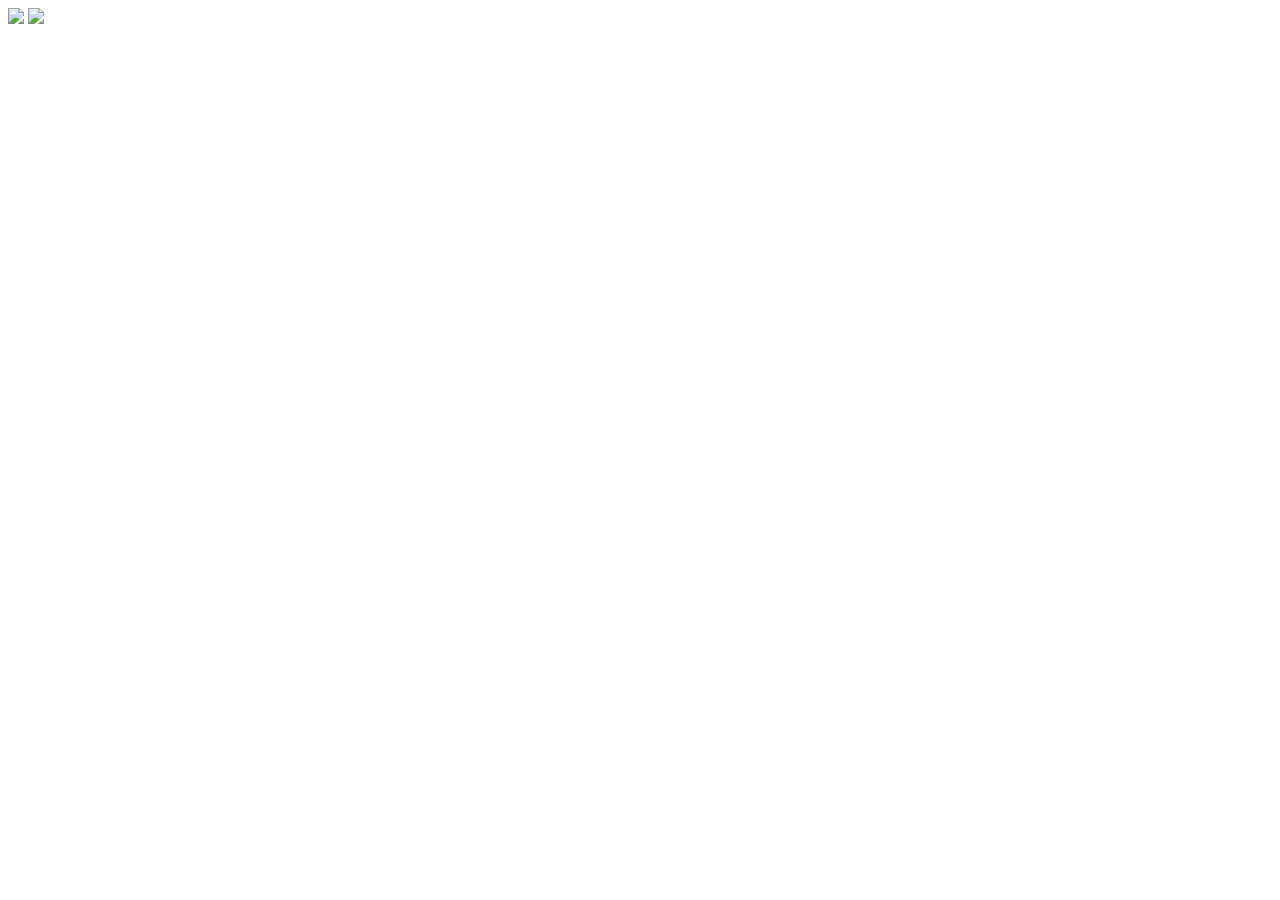
==== www/sr/index.html @ 12f2e48c "Added main page & SIMULATORRADIO page" ====
<!DOCTYPE html>
<head>
    <link href="https://fonts.cdnfonts.com/css/cascadia-code" rel="stylesheet">
    <link rel="stylesheet" href="https://cdnjs.cloudflare.com/ajax/libs/font-awesome/6.6.0/css/all.min.css" integrity="sha512-Kc323vGBEqzTmouAECnVceyQqyqdsSiqLQISBL29aUW4U/M7pSPA/gEUZQqv1cwx4OnYxTxve5UMg5GT6L4JJg==" crossorigin="anonymous" referrerpolicy="no-referrer" />
    <link rel="stylesheet" href="assets/common.css" />
    <link rel="stylesheet" href="assets/sr.css" />
    <!-- <script src="assets/code.js"></script> -->
    <title>SIMULATORRADIO</title>
</head>
<body>
    <div id="header">
        <div id="title">
            <img id="title-icon" src="https://www.iconarchive.com/download/i103428/paomedia/small-n-flat/headphone.ico" width="80px" />
            <img id="title-logo" src="https://simulatorradio.com/img/srnormal.svg" width="400px"/>
        </div>
    </div>
    <div id="body">
    </div>
</body>
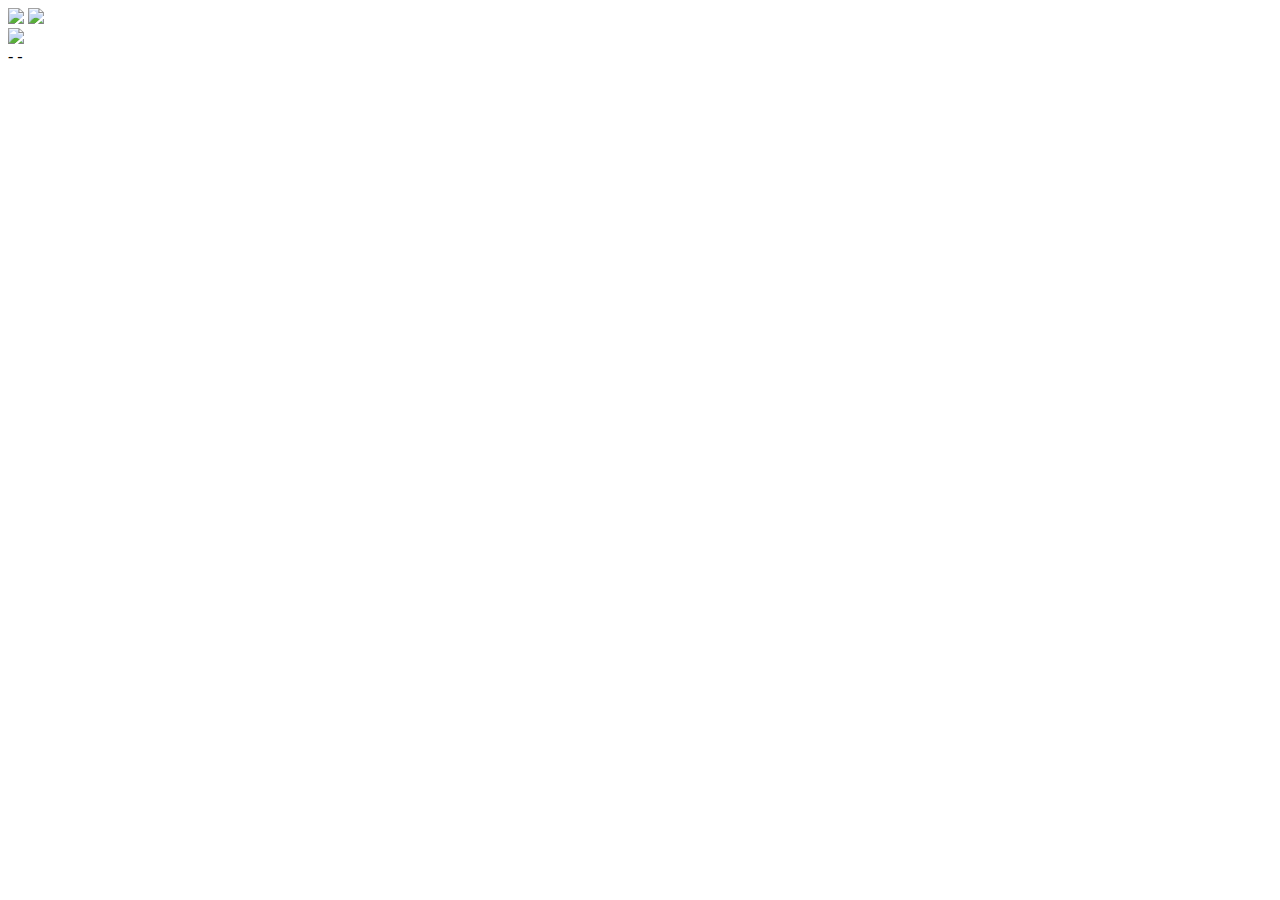
==== commit 130e0e6b: "Added the basics of SIMULATORRADIO player" ====
--- a/www/sr/index.html
+++ b/www/sr/index.html
@@ -4,16 +4,27 @@
     <link rel="stylesheet" href="https://cdnjs.cloudflare.com/ajax/libs/font-awesome/6.6.0/css/all.min.css" integrity="sha512-Kc323vGBEqzTmouAECnVceyQqyqdsSiqLQISBL29aUW4U/M7pSPA/gEUZQqv1cwx4OnYxTxve5UMg5GT6L4JJg==" crossorigin="anonymous" referrerpolicy="no-referrer" />
     <link rel="stylesheet" href="assets/common.css" />
     <link rel="stylesheet" href="assets/sr.css" />
-    <!-- <script src="assets/code.js"></script> -->
+    <script src="assets/sr-code.js"></script>
     <title>SIMULATORRADIO</title>
 </head>
 <body>
+    <script>0</script>
     <div id="header">
         <div id="title">
-            <img id="title-icon" src="https://www.iconarchive.com/download/i103428/paomedia/small-n-flat/headphone.ico" width="80px" />
-            <img id="title-logo" src="https://simulatorradio.com/img/srnormal.svg" width="400px"/>
+            <img id="title-icon" src="https://www.iconarchive.com/download/i103428/paomedia/small-n-flat/headphone.ico" width="80px" onclick="window.location.href = '/'" />
+            <img id="title-logo" onclick="window.location.href='https://simulatorradio.com'" src="https://simulatorradio.com/img/srnormal.svg" width="400px"/>
         </div>
     </div>
     <div id="body">
+        <div id = "player">
+            <div id = "player-inner">
+                <img id="player-art" src="https://miro.medium.com/v2/resize:fit:882/1*9EBHIOzhE1XfMYoKz1JcsQ.gif" />
+                <div id="player-art-click" onclick="play_sr();"><i class="fa-solid fa-play"></i></div>
+                <div id="player-info">
+                    <span id="player-title">-</span>
+                    <span id="player-artist">-</span>
+                </div>
+            </div>
+        </div>
     </div>
 </body>
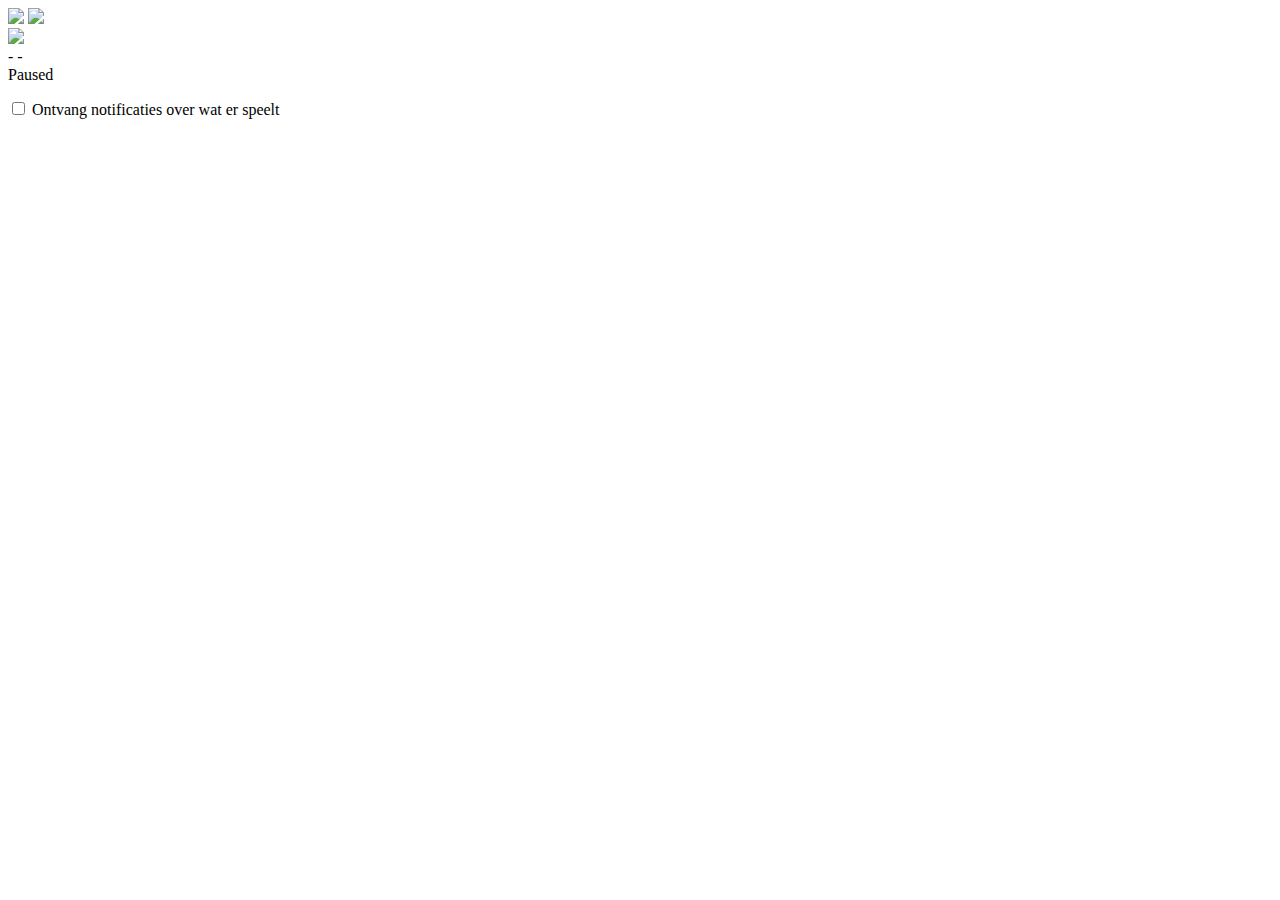
==== commit 679bcd77: "The main player now supports notifications" ====
--- a/www/sr/index.html
+++ b/www/sr/index.html
@@ -4,6 +4,7 @@
     <link rel="stylesheet" href="https://cdnjs.cloudflare.com/ajax/libs/font-awesome/6.6.0/css/all.min.css" integrity="sha512-Kc323vGBEqzTmouAECnVceyQqyqdsSiqLQISBL29aUW4U/M7pSPA/gEUZQqv1cwx4OnYxTxve5UMg5GT6L4JJg==" crossorigin="anonymous" referrerpolicy="no-referrer" />
     <link rel="stylesheet" href="assets/common.css" />
     <link rel="stylesheet" href="assets/sr.css" />
+    <script src="https://cdn.jsdelivr.net/npm/js-cookie@3.0.5/dist/js.cookie.min.js"></script>
     <script src="assets/sr-code.js"></script>
     <title>SIMULATORRADIO</title>
 </head>
@@ -24,6 +25,14 @@
                     <span id="player-title">-</span>
                     <span id="player-artist">-</span>
                 </div>
+                <div id="player-bottom">
+                    <div id="player-status">Paused</div>
+                    <div style="font-size: 12px;"><br></div>
+                    <div id="player-notifs">
+                        <input id="player-notifs-check" type="checkbox" />
+                        <label id="player-notifs-label">Ontvang notificaties over wat er speelt</label>
+                    </div>
+                </div>
             </div>
         </div>
     </div>
